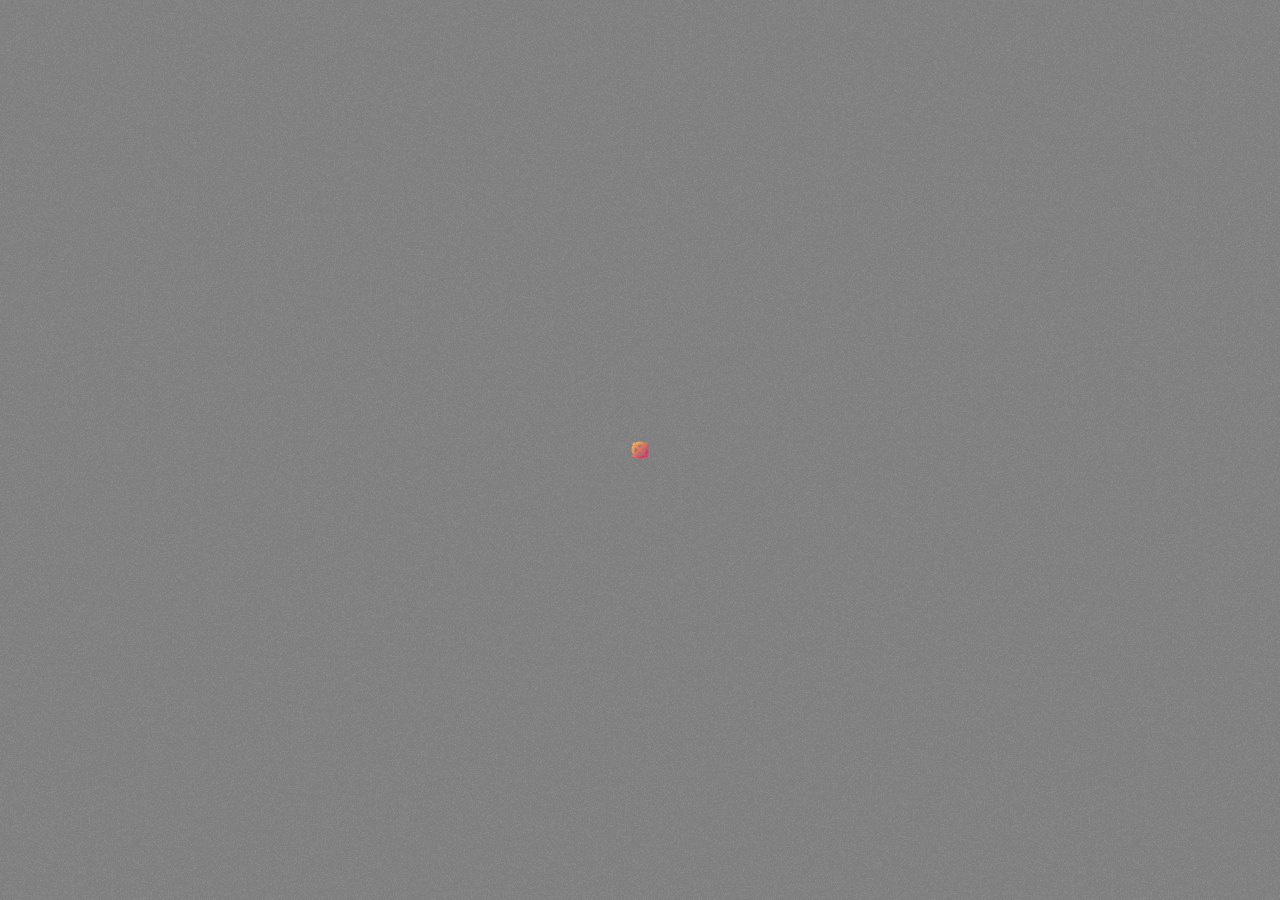
==== resources/[basic]/[managers]/kahoo_loading/index.html @ 49747e67 "Pantalla de carga, varias optimizaciones arreglos" ====
<!DOCTYPE html>
<html lang="pt_BR">
  <head>
    <meta charset="utf-8">

    <title>
      Kahoo
    </title>

    <meta content="" name="description">
    <meta content="" name="author">
    <meta content="" name="keywords">
   <meta content="height=device-height, width=device-width, initial-scale=1.0, minimum-scale=1.0, maximum-scale=1.0, user-scalable=no, target-densitydpi=device-dpi" name="viewport">
    <link href="css/bootstrap.min.css" media="all" rel="stylesheet" type="text/css">
    <link href="css/style-dark.css" media="all" rel="stylesheet" type="text/css">
    <link href="css/css.css" rel="stylesheet">
    <link href="css/fontawesome-all.min.css" media="all" rel="stylesheet" type="text/css">
    <link href="css/colors/yellow-2.css" media="screen" rel="stylesheet" title="yellow-2" type="text/css">
    <link href="http://fonts.googleapis.com/css?family=Raleway:100,200,300,400,500,600,700,800,900%7CDosis:200,300,400,500,600,700,800%7COswald:300,400,700%7CMontserrat:400,700" rel="stylesheet" type="text/css">
  </head>

  <body>

    <div class="film-grain"></div>

    <div id="preloader">
      <div id="preloader-status">
        <div class="preloader-position preloader-effect">
          <span></span>
        </div>
      </div>
    </div>

    <div
    class="hero-fullscreen hero-bg">
      <div class="slide-YT hero-fullscreen">
        <div class="slide bg-img-YT"></div>
        <div id="videoContainment"></div><a class="player" data-property="{videoURL:'https://www.youtube.com/watch?v=3-djT6OpVgs', mute:true, showControls:false, quality:'default', opacity:1, containment:'#videoContainment', optimizeDisplay:true, loop:true, startAt:0, autoPlay:true, showYTLogo:false, addRaster:false, realfullscreen:true}" id="bgndVideo"></a>
      </div>
      <div class="preload-content"></div>
    </div>

    <div class="menu-trigger top-position" id="menu">
      <button class="lines-button minus menu-toggle" id="main-menu-caller" type="button"><span class="lines"></span></button>
    </div>

    <svg id="cursor" width="20" height="20">
      <defs>
        <linearGradient id="gradient" x1="0" y1="0" x2="1" y2="1">
          <stop offset="0%" stop-color="#f2c061"></stop>
          <stop offset="100%" stop-color="#da1b60"></stop>
        </linearGradient>
      </defs>
      <circle r="07" cx="10" cy="10" fill="none"></circle>
      <line x1="0" y1="0" x2="20" y2="20"></line>
      <line x1="0" y1="20" x2="20" y2="0"></line>
    </svg>

    <div id="ui-layer">
      <div id="menu-wrapper">
        <div id="main-menu">
          <div class="menu-nav-wrapper">
            <nav class="menu-nav">
              <ul class="brackets">
                <li class="menu">
                  <a class="menu-state active"
                    href="#"
                    id="fire-home">Inicio</a>
                </li>
                <li class="menu">
                  <a class="menu-state" href="#" id="fire-services">Reglas</a>
                </li>
                <li class="menu">
                  <a class="menu-state" href="#" id="fire-contact">Créditos</a>
                </li>
                <li class="menu credits">
                  <a href="#">Kahoo RP &copy;2023 Derechos reservados.</a>
                </li>
              </ul>
            </nav>
          </div>
        </div>
      </div>
    </div>
    <div class="upper-page current"
        id="home">
      <div class="logo top-position"></div>

      <div class="line-left left-position"></div>

      <div class="line-right right-position">
        <a href="#">Kahoo RP &copy; 2023 derechos reservados.</a>
      </div>

      <div class="transparent-borders OFF"></div>
      <div class="center-container-home">

        <div class="center-block-home">

          <div class="upper-content">

            <div class="container sections">

              <div class="row">

                <div class="fin-wrapper introduction">

                  <div class="fin-slides-wrapper">
                    <ul class="fin-slides">
                      <li>
                        <h3>
                          Cargando recursos...
                        </h3>
                      </li>
                    </ul>
                  </div>               
                  <div class="fin-heading">
                    <h1 class="fin-heading">
                    Kahoo RP
                    </h1>
                  </div>
                  <div class="fin-subheading">
                    &middot; ROLEPLAY &middot;                              
                      <audio id='muzica' volume='0.1' autoplay controls>
                        <source src="musica_video_anonymous.mp3" type="audio/mpeg">
                      </audio>
                      <script>
                        var audio = document.getElementById("muzica");
                        audio.volume = 0.2;
                      </script>             
                  </div>
                </div>
              </div>
            </div>
          </div>
        </div>
      </div>
    </div>

    <div class="lower-page"
        id="services">

      <div class="center-container">

        <div class="center-block">

          <div class="lower-content">

            <div class="container sections">

              <div class="row">
                <h4>
                  //
                </h4>
                <h2>
                  Reglas <span class="get-behind">Reglas</span>
                </h2>
              </div>

              <div class="row">
                <div class="dividerOT"></div>
              </div>

              <div class="services-columns">

                <div class="row">
                  <div class="col-md-6 services-padding mb40">
                    <h5>
                      <span class="awesome">Regla</span>01
                    </h5>
                    <p>
                      Tienes que tener micro para mejorar la experiencia de rol tuya,y los demas usuarios
                      <!-- &middot; Proibido assistir “lives” e/ou utilizar as informações no servidor
                      (stream snipe/GHOST).<br> &middot; Proibido usar a lista de players para saber
                      se a pessoa está na cidade. <br> &middot; Proibido assistir alguma “live”
                      coletar informações e fazer denúncias para PM ou players. -->
                    </p>
                  </div>
                  <div class="col-md-6 services-padding border-left-services mb40">
                    <h5>
                      <span class="awesome">Regla</span> 02
                    </h5>
                    <p>
                      Prohibido hacer MG y PG
                      <!-- &middot; Proibido subir com o veículo em montanha íngreme no qual um veículo
                      normal não subiria. <br> &middot; Proibido saltar com veículos em rampas para
                      pular prédios; paredes; pular cerca; fugir da polícia. <br> &middot; Proibido
                      escalar montanhas pulando, no qual não faria sem os devidos equipamentos. -->

                    </p>
                  </div>
                </div>
                <div class="row">
                  <div class="col-md-6 services-padding border-top-services mt40">
                    <h5>
                      <span class="awesome">Regla</span> 03
                    </h5>
                    <p>
                      VDM O CARKILL ES MOTIVO DE BANEO
                      <!-- &middot; Render alguém, puxar arma ou atirar em Áreas Seguras (safe zones) é
                      proibido. <br> &middot; Proibido chamar o jogador pelo ID que aparece sobre a
                      cabeça. <br> &middot; Proibido capotar o veículo várias vezes e continuar a -->
                    </p>
                  </div>
                  <div class="col-md-6 services-padding border-left-services border-top-services mt40">
                    <h5>
                      <span class="awesome">Regla</span> 01
                    </h5>
                    <p>
                      Prohibido pegar en zona segura ni iniciar rol agresivo
                      <!-- &middot; Proibido matar um jogador fora da área PVP, atirar é sempre em ÚLTIMO
                      CASO. Utilize os diálogos, faça um bom RP. <br> &middot; Proibido atirar em
                      refém, mesmo ele colaborando com o RP. <br>&middot; Proibido atropelar alguém
                      por esporte (sem motivo aparente), em nenhuma hipótese, e não usar um veículo
                      como arma.<br>&middot; Após comprar um helicóptero você só pode pousar em
                      HELIPONTOS, pousar na rua resultará em expulsão da cidade! -->
                    </p>
                  </div>
                </div>
              </div>
            </div>
          </div>
        </div>
      </div>
    </div>

    <div class="lower-page"
        id="contact">

      <div class="center-container">

        <div class="center-block">

          <div class="lower-content">

            <div class="container sections">

              <div class="row">
                <h4>
                  //
                </h4>
                <h2>
                  Créditos <span class="get-behind">Creditos</span>
                </h2>
              </div>

              <div class="row">
                <div class="dividerOT"></div>
              </div>

              <div class="row">
                <div class="col-md-4">
                  <span class="awesome-contact"><i class="fab fa-discord"></i></span>
                  <p>
                    Fundador👑<br>
                    <a>bilick_#2740</a>
                    <a> Twitch: twitch.tv/bilick_ <br></a>
                  </p>
                  <p>
                    Programador🔧<br>
                    <a>! Snowiii#1406</a>
                    <a>| CEO & Developer.<br></a>
                  </p>
                </div>
              </div>
            </div>
          </div>
        </div>
      </div>
    </div>

    <script src="https://code.jquery.com/jquery-2.1.1.min.js" type="text/javascript"></script>
    <script src="js/plugins.js" type="text/javascript"></script>
    <script src="js/main.js" type="text/javascript"></script>
  </body>
</html>
---- resources/[basic]/[managers]/kahoo_loading/css/style-dark.css ----
@charset "utf-8";html,body,div,span,applet,object,iframe,h1,h2,h3,h4,h5,h6,p,blockquote,pre,a,abbr,acronym,address,big,cite,code,del,dfn,em,img,ins,kbd,q,s,samp,small,strike,strong,sub,sup,tt,var,b,u,i,center,dl,dt,dd,ol,ul,li,fieldset,form,label,legend,table,caption,tbody,tfoot,thead,tr,th,td,article,aside,canvas,details,embed,figure,figcaption,footer,header,hgroup,menu,nav,output,ruby,section,summary,time,mark,audio,video{margin:0;padding:0;border:0;font-size:100%;font:inherit;vertical-align:baseline}*{cursor:none}#cursor{position:fixed;z-index:9999999;left:50%;top:50%;transform:translate(-50%,-50%);border-radius:50%;pointer-events:none}line,circle{stroke:url("#gradient");stroke-width:3;transform-origin:50% 50%;opacity:1}line{animation:op-1 2s ease-out infinite}circle{animation:op-1 2s ease-out 1s infinite,op-2 2s ease-out 1s infinite}@-moz-keyframes op-1{50%{opacity:.1;transform:rotate(7200deg)}}@-webkit-keyframes op-1{50%{opacity:.1;transform:rotate(7200deg)}}@-o-keyframes op-1{50%{opacity:.1;transform:rotate(7200deg)}}@keyframes op-1{50%{opacity:.1;transform:rotate(7200deg)}}@-moz-keyframes op-2{50%{transform:scale(.2)}}@-webkit-keyframes op-2{50%{transform:scale(.2)}}@-o-keyframes op-2{50%{transform:scale(.2)}}@keyframes op-2{50%{transform:scale(.2)}}html,body{height:100%}body{line-height:1;cursor:none}article,aside,details,figcaption,figure,footer,header,hgroup,menu,nav,section{display:block}ol,ul{list-style:none}blockquote,q{quotes:none}blockquote:before,blockquote:after,q:before,q:after{content:'';content:none}table{border-collapse:collapse;border-spacing:0}*:focus{outline:none}a:focus,a:active,button::-moz-focus-inner,input[type="reset"]::-moz-focus-inner,input[type="button"]::-moz-focus-inner,input[type="submit"]::-moz-focus-inner{border:0;outline:0}body{font-family:'Raleway',sans-serif;font-size:14px;line-height:1.5;font-style:normal;font-weight:400;text-align:left;color:#fff;background:#000;-webkit-font-smoothing:antialiased;-moz-osx-font-smoothing:grayscale;-webkit-text-size-adjust:100%;-moz-text-size-adjust:100%;-ms-text-size-adjust:100%;width:100%;height:100%;overflow-x:hidden;overflow-y:auto;margin:0;padding:0}a{text-decoration:none;outline:none;-webkit-font-smoothing:antialiased;-moz-osx-font-smoothing:grayscale}a:hover{color:#fff;text-decoration:none;outline:none}p{-webkit-font-smoothing:antialiased;-moz-osx-font-smoothing:grayscale}p a{text-decoration:none;outline:none;font-weight:700;-webkit-transition:all 0.5s linear;-moz-transition:all 0.5s linear;-ms-transition:all 0.5s linear;-o-transition:all 0.5s linear;transition:all 0.5s linear}p a:hover{color:#fff;text-decoration:none;outline:none;-webkit-transition:all 0.5s linear;-moz-transition:all 0.5s linear;-ms-transition:all 0.5s linear;-o-transition:all 0.5s linear;transition:all 0.5s linear}strong{font-weight:700}::-moz-selection{background:#fff;color:#000}::selection{background:#fff;color:#000}h1,h2,h3,h4,h5,h6{-webkit-font-smoothing:antialiased;-moz-osx-font-smoothing:grayscale}h2{font-family:'Oswald',sans-serif;font-size:70px;font-weight:400;line-height:1;letter-spacing:.05em;color:#fff;text-align:left;text-transform:uppercase;margin:0;padding:0 0 0 26px}h2 .get-behind{position:absolute;width:100%;height:auto;left:10px;top:-28px;font-size:100px;opacity:.15;-moz-opacity:.15;-webkit-opacity:.15;filter:alpha(opacity=15);-ms-filter:"progid:DXImageTransform.Microsoft.Alpha(Opacity=15)"}h4{font-family:'Dosis',sans-serif;font-size:15px;font-weight:400;line-height:1;letter-spacing:.05em;color:#fff;text-align:left;text-transform:uppercase;margin:0;padding:0 0 0 26px}h5{font-family:'Dosis',sans-serif;font-size:20px;font-weight:400;line-height:1;letter-spacing:.35em;color:#fff;text-align:left;text-transform:uppercase;margin:12px auto 43px auto;padding:0 0 0 10px}h6{font-family:'Montserrat',sans-serif;font-size:30px;font-weight:700;line-height:1;letter-spacing:-.08em;color:#fff;text-align:center;text-transform:uppercase;margin:0;padding:0}.fin-wrapper{position:relative;width:95%;height:auto;margin:0 auto;z-index:5}.fin-slides-wrapper h3{font-family:'Dosis',sans-serif;font-style:normal;font-weight:400;font-size:14px;text-align:center;text-transform:uppercase;letter-spacing:.25em;color:#fff;margin:0 auto;-webkit-font-smoothing:antialiased;-moz-osx-font-smoothing:grayscale}.fin-heading{font-family:'Oswald',sans-serif;font-size:120px;line-height:1;font-style:normal;font-weight:400;letter-spacing:.15em;color:#fff;text-transform:uppercase;text-align:center;margin:41px auto 43px auto;padding:0}.fin-subheading{font-family:'Dosis',sans-serif;font-style:normal;font-weight:400;font-size:14px;text-align:center;text-transform:uppercase;letter-spacing:.25em;color:#fff;margin:0 auto;-webkit-font-smoothing:antialiased;-moz-osx-font-smoothing:grayscale}.fin-subheading a{color:#fff;text-decoration:none}.fin-subheading a:hover{color:#fff;text-decoration:none}.services-columns .border-left-services{border-left:1px solid #cbcbcb}.services-columns .border-top-services{border-top:none}.services-columns .border-top-services:after{position:absolute;content:'';width:90%;border-bottom:1px solid #cbcbcb;top:-40px;left:0;right:0;margin:auto}.services-padding{padding:0 5%}.mb40{margin-bottom:40px!important}.mt40{margin-top:40px!important}.transparent-borders{visibility:visible;display:block;position:fixed;width:100%;height:100%;overflow:hidden;top:0;-webkit-transition:all 1000ms ease;-moz-transition:all 1000ms ease;-ms-transition:all 1000ms ease;-o-transition:all 1000ms ease;transition:all 1000ms ease;-webkit-transform:scale(1);-moz-transform:scale(1);-ms-transform:scale(1);-o-transform:scale(1);transform:scale(1);background:none;width:-webkit-calc(100% - 220px);width:-moz-calc(100% - 220px);width:calc(100% - 220px);height:-webkit-calc(100% - 220px);height:-moz-calc(100% - 220px);height:calc(100% - 220px);top:110px;left:110px;bottom:110px;right:110px;-webkit-box-sizing:border-box;-moz-box-sizing:border-box;box-sizing:border-box;visibility:visible;opacity:0;-moz-opacity:0;-webkit-opacity:0;filter:alpha(opacity=0);-ms-filter:"progid:DXImageTransform.Microsoft.Alpha(Opacity=0)";border:10px solid rgba(0,0,0,.0);box-shadow:0 0 25px rgba(0,0,0,0.0);z-index:0}.transparent-borders.OFF{visibility:hidden;opacity:0;-moz-opacity:0;-webkit-opacity:0;filter:alpha(opacity=0);-ms-filter:"progid:DXImageTransform.Microsoft.Alpha(Opacity=0)";-webkit-transform:scale(.25);-moz-transform:scale(.25);-ms-transform:scale(.25);-o-transform:scale(.25);transform:scale(.25);-webkit-transition:all 1s ease;-moz-transition:all 1s ease;-ms-transition:all 1s ease;-o-transition:all 1s ease;transition:all 1s ease}.logo{visibility:visible;display:block;background:url(../img/logo-light.gif) no-repeat;position:fixed;width:128px;height:128px;left:25px;top:25px;-webkit-transition:all 0.7s;-moz-transition:all 0.7s;-ms-transition:all 0.7s;-o-transition:all 0.7s;transition:all 0.7s;z-index:500}.logo.top-position{-webkit-transform:translateY(-200px);-moz-transform:translateY(-200px);-ms-transform:translateY(-200px);-o-transform:translateY(-200px);transform:translateY(-200px);-webkit-transition:all 0.7s;-moz-transition:all 0.7s;-ms-transition:all 0.7s;-o-transition:all 0.7s;transition:all 0.7s}.line-left{visibility:visible;display:block;font-family:'Dosis',sans-serif;letter-spacing:normal;font-weight:400;text-transform:uppercase;text-decoration:none;text-align:center;font-size:15px;-webkit-transform:rotate(-90deg);-moz-transform:rotate(-90deg);-ms-transform:rotate(-90deg);-o-transform:rotate(-90deg);transform:rotate(-90deg);-webkit-transform-origin:0% 50%;-moz-transform-origin:0% 50%;-ms-transform-origin:0% 50%;-o-transform-origin:0% 50%;transform-origin:0% 50%;position:absolute;width:325px;left:36px;top:50%;margin-top:151px;-webkit-transition:all 0.7s;-moz-transition:all 0.7s;-ms-transition:all 0.7s;-o-transition:all 0.7s;transition:all 0.7s;z-index:500}.line-left.left-position{-webkit-transform:translateX(-200px) rotate(-90deg);-moz-transform:translateX(-200px) rotate(-90deg);-ms-transform:translateX(-200px) rotate(-90deg);-o-transform:translateX(-200px) rotate(-90deg);transform:translateX(-200px) rotate(-90deg);-webkit-transition:all 0.7s;-moz-transition:all 0.7s;-ms-transition:all 0.7s;-o-transition:all 0.7s;transition:all 0.7s}.line-left a{color:#fff;text-decoration:none}.line-left a:hover{color:#fff;text-decoration:none}.line-right{visibility:visible;display:block;font-family:'Dosis',sans-serif;letter-spacing:normal;font-weight:400;text-transform:uppercase;text-decoration:none;text-align:center;font-size:15px;-webkit-transform:rotate(-90deg);-moz-transform:rotate(-90deg);-ms-transform:rotate(-90deg);-o-transform:rotate(-90deg);transform:rotate(-90deg);-webkit-transform-origin:100% 50%;-moz-transform-origin:100% 50%;-ms-transform-origin:100% 50%;-o-transform-origin:100% 50%;transform-origin:100% 50%;position:absolute;width:325px;right:35px;top:50%;margin-top:-174px;-webkit-transition:all 0.7s;-moz-transition:all 0.7s;-ms-transition:all 0.7s;-o-transition:all 0.7s;transition:all 0.7s;z-index:500}.line-right.right-position{-webkit-transform:translateX(200px) rotate(-90deg);-moz-transform:translateX(200px) rotate(-90deg);-ms-transform:translateX(200px) rotate(-90deg);-o-transform:translateX(200px) rotate(-90deg);transform:translateX(200px) rotate(-90deg);-webkit-transition:all 0.7s;-moz-transition:all 0.7s;-ms-transition:all 0.7s;-o-transition:all 0.7s;transition:all 0.7s}.line-right a{color:#fff;text-decoration:none}.line-right a:hover{color:#fff;text-decoration:none}.upper-page{min-height:100%;margin:0;padding:0}.upper-content{margin:0 auto;padding:0}.lower-page{min-height:100%;margin:0;padding:0}.lower-content{margin:0 auto}.lower-content p{font-weight:400;letter-spacing:.05em;padding:10px}.sections{position:relative;z-index:5}#about,#services,#photos,#contact{display:none}.dividerOT{width:auto;height:10px;position:relative;margin:50px auto;text-align:center}.dividerOT-2{width:auto;height:10px;position:relative;margin:120px auto;text-align:center}.make-space{margin-left:15px;margin-right:15px}.awesome{text-shadow:1px 1px 2px #111}.awesome-contact{font-size:25px;margin:0;padding:12px 0 10px 10px;text-align:left;display:block}#menu{position:fixed;width:80px;height:80px;right:14px;top:4px;-webkit-transition:all 0.7s;-moz-transition:all 0.7s;-ms-transition:all 0.7s;-o-transition:all 0.7s;transition:all 0.7s;z-index:1004}#menu.top-position{-webkit-transform:translateY(-200px);-moz-transform:translateY(-200px);-ms-transform:translateY(-200px);-o-transform:translateY(-200px);transform:translateY(-200px);-webkit-transition:all 0.7s;-moz-transition:all 0.7s;-ms-transition:all 0.7s;-o-transition:all 0.7s;transition:all 0.7s}.menu-toggle{position:absolute;display:block;padding:0;background:none;line-height:1;opacity:1;-moz-opacity:1;-webkit-opacity:1;filter:alpha(opacity=100);-ms-filter:"progid:DXImageTransform.Microsoft.Alpha(Opacity=100)";border:none;z-index:1004}#main-menu{position:fixed;font-family:'Oswald',sans-serif;font-size:45px;font-style:normal;text-transform:uppercase;font-weight:400;letter-spacing:1px;line-height:1;width:426px;height:100%;right:-200%;top:0;margin:auto;-webkit-transition:right .4s ease-in-out;-moz-transition:right .4s ease-in-out;-ms-transition:right .4s ease-in-out;-o-transition:right .4s ease-in-out;transition:right .4s ease-in-out;-webkit-transform:skew(-25deg,0deg);-moz-transform:skew(-25deg,0deg);-ms-transform:skew(-25deg,0deg);-o-transform:skew(-25deg,0deg);transform:skew(-25deg,0deg);z-index:1003}#main-menu.activated{right:0}#main-menu ul{width:326px;list-style:none outside none;padding:0 0 0 47px}#main-menu .credits{font-size:14px;margin:13px 0 0 9px}#main-menu .credits a{color:#000;text-decoration:none}#main-menu a{display:none;min-width:10px;color:#fff;text-decoration:none;-webkit-transition:color .8s ease-in-out;-moz-transition:color .8s ease-in-out;-ms-transition:color .8s ease-in-out;-o-transition:color .8s ease-in-out;transition:color .8s ease-in-out}#main-menu li .active{color:#000}.menu-nav-wrapper{display:table;width:100%;height:100%;overflow:hidden}.menu-nav{display:table-cell;width:100%;height:100%;vertical-align:middle}.brackets a::before,.brackets a::after{display:inline-block;opacity:0;-moz-opacity:0;-webkit-opacity:0;filter:alpha(opacity=0);-ms-filter:"progid:DXImageTransform.Microsoft.Alpha(Opacity=0)";-webkit-transition:-webkit-transform 0.3s,opacity 0.2s;-moz-transition:-moz-transform 0.3s,opacity 0.2s;-ms-transition:-ms-transform 0.3s,opacity 0.2s;-o-transition:-o-transform 0.3s,opacity 0.2s;transition:transform 0.3s,opacity 0.2s}.brackets a::before{content:'\00b7';margin-right:10px;-webkit-transform:translateX(20px);-moz-transform:translateX(20px);-ms-transform:translateX(20px);-o-transform:translateX(20px);transform:translateX(20px)}.brackets a::after{content:'\00b7';margin-left:10px;-webkit-transform:translateX(-20px);-moz-transform:translateX(-20px);-ms-transform:translateX(-20px);-o-transform:translateX(-20px);transform:translateX(-20px)}.brackets a:hover::before,.brackets a:hover::after,.brackets a:focus::before,.brackets a:focus::after{opacity:1;-moz-opacity:1;-webkit-opacity:1;filter:alpha(opacity=100);-ms-filter:"progid:DXImageTransform.Microsoft.Alpha(Opacity=100)";-webkit-transform:translateX(0);-moz-transform:translateX(0);-ms-transform:translateX(0);-o-transform:translateX(0);transform:translateX(0)}.brackets ul,li{list-style:none}.brackets a{text-decoration:none}.brackets a:hover{text-decoration:none}.brackets a:visited{text-decoration:none}.lines-button{padding:2rem 1rem;cursor:pointer;-webkit-user-select:none;-khtml-user-select:none;-moz-user-select:none;-ms-user-select:none;user-select:none}.lines-button:hover{opacity:1;-moz-opacity:1;-webkit-opacity:1;filter:alpha(opacity=100);-ms-filter:"progid:DXImageTransform.Microsoft.Alpha(Opacity=100)"}.lines-button:active{-webkit-transition:0;-moz-transition:0;-ms-transition:0;-o-transition:0;transition:0}.lines{position:relative;display:inline-block;width:3rem;height:.3rem;-webkit-transition:.3s;-moz-transition:.3s;-ms-transition:.3s;-o-transition:.3s;transition:.3s;background:#fff}.lines:after,.lines:before{position:absolute;display:inline-block;width:3rem;height:.3rem;-webkit-transition:.3s;-moz-transition:.3s;-ms-transition:.3s;-o-transition:.3s;transition:.3s;left:0;content:'';-webkit-transform-origin:.28571rem center;-moz-transform-origin:.28571rem center;-ms-transform-origin:.28571rem center;-o-transform-origin:.28571rem center;transform-origin:.28571rem center;background:#fff}.lines:before{top:.8rem}.lines:after{top:-.8rem}.lines-button.arrow.lines-close .lines:after,.lines-button.arrow.lines-close .lines:before{top:0;width:2.22222rem}.lines-button.arrow.lines-close .lines:before{-webkit-transform:rotate3d(0,0,1,40deg);-moz-transform:rotate3d(0,0,1,40deg);-ms-transform:rotate3d(0,0,1,40deg);-o-transform:rotate3d(0,0,1,40deg);transform:rotate3d(0,0,1,40deg)}.lines-button.arrow.lines-close .lines:after{-webkit-transform:rotate3d(0,0,1,-40deg);-moz-transform:rotate3d(0,0,1,-40deg);-ms-transform:rotate3d(0,0,1,-40deg);-o-transform:rotate3d(0,0,1,-40deg);transform:rotate3d(0,0,1,-40deg)}.lines-button.arrow-up.lines-close{-webkit-transform:scale3d(.8,.8,.8) rotate3d(0,0,1,90deg);-moz-transform:scale3d(.8,.8,.8) rotate3d(0,0,1,90deg);-ms-transform:scale3d(.8,.8,.8) rotate3d(0,0,1,90deg);-o-transform:scale3d(.8,.8,.8) rotate3d(0,0,1,90deg);transform:scale3d(.8,.8,.8) rotate3d(0,0,1,90deg)}.lines-button.minus.lines-close .lines:after,.lines-button.minus.lines-close .lines:before{-webkit-transform:none;-moz-transform:none;-ms-transform:none;-o-transform:none;transform:none;top:0;width:3rem;background:#fff}.lines-button.x.lines-close .lines{background:0 0}.lines-button.x.lines-close .lines:after,.lines-button.x.lines-close .lines:before{-webkit-transform-origin:50% 50%;-moz-transform-origin:50% 50%;-ms-transform-origin:50% 50%;-o-transform-origin:50% 50%;transform-origin:50% 50%;top:0;width:3rem}.lines-button.x.lines-close .lines:before{-webkit-transform:rotate3d(0,0,1,45deg);-moz-transform:rotate3d(0,0,1,45deg);-ms-transform:rotate3d(0,0,1,45deg);-o-transform:rotate3d(0,0,1,45deg);transform:rotate3d(0,0,1,45deg)}.lines-button.x.lines-close .lines:after{-webkit-transform:rotate3d(0,0,1,-45deg);-moz-transform:rotate3d(0,0,1,-45deg);-ms-transform:rotate3d(0,0,1,-45deg);-o-transform:rotate3d(0,0,1,-45deg);transform:rotate3d(0,0,1,-45deg)}.lines-button.x2 .lines{-webkit-transition:background .3s .5s ease;-moz-transition:background .3s .5s ease;-ms-transition:background .3s .5s ease;-o-transition:background .3s .5s ease;transition:background .3s .5s ease}.lines-button.x2 .lines:after,.lines-button.x2 .lines:before{-webkit-transform-origin:50% 50%;-moz-transform-origin:50% 50%;-ms-transform-origin:50% 50%;-o-transform-origin:50% 50%;transform-origin:50% 50%;-webkit-transition:top .3s .6s ease,-webkit-transform .3s ease;-moz-transition:top .3s .6s ease,-moz-transform .3s ease;-ms-transition:top .3s .6s ease,-ms-transform .3s ease;-o-transition:top .3s .6s ease,-o-transform .3s ease;transition:top .3s .6s ease,transform .3s ease}.lines-button.x2.lines-close .lines{-webkit-transition:background .3s 0 ease;-moz-transition:background .3s 0 ease;-ms-transition:background .3s 0 ease;-o-transition:background .3s 0 ease;transition:background .3s 0 ease;background:0 0}.lines-button.x2.lines-close .lines:after,.lines-button.x2.lines-close .lines:before{-webkit-transition:top .3s ease,-webkit-transform .3s .5s ease;-moz-transition:top .3s ease,-moz-transform .3s .5s ease;-ms-transition:top .3s ease,-ms-transform .3s .5s ease;-o-transition:top .3s ease,-o-transform .3s .5s ease;transition:top .3s ease,transform .3s .5s ease;top:0;width:3rem}.lines-button.x2.lines-close .lines:before{-webkit-transform:rotate3d(0,0,1,45deg);-moz-transform:rotate3d(0,0,1,45deg);-ms-transform:rotate3d(0,0,1,45deg);-o-transform:rotate3d(0,0,1,45deg);transform:rotate3d(0,0,1,45deg)}.lines-button.x2.lines-close .lines:after{-webkit-transform:rotate3d(0,0,1,-45deg);-moz-transform:rotate3d(0,0,1,-45deg);-ms-transform:rotate3d(0,0,1,-45deg);-o-transform:rotate3d(0,0,1,-45deg);transform:rotate3d(0,0,1,-45deg)}.subscribe-spacer{padding:0 6px}.subscribe-spacer a{color:#fff;text-decoration:none}.subscribe-spacer a:hover{color:#fff;text-decoration:none}.ex-modal p{color:#fff}.ex-modal-closer{font-size:20px}.ex-modal-closer a{color:#fff;text-decoration:none}.ex-modal-closer a:hover{color:#fff;text-decoration:none}.ex-modal-launcher{visibility:visible;position:relative;width:50px;height:auto;margin:0 auto;z-index:0}.ex-modal{position:fixed;width:-webkit-calc(100% - 220px);width:-moz-calc(100% - 220px);width:calc(100% - 220px);height:-webkit-calc(100% - 220px);height:-moz-calc(100% - 220px);height:calc(100% - 220px);top:110px;left:110px;bottom:110px;right:110px;-webkit-box-sizing:border-box;-moz-box-sizing:border-box;box-sizing:border-box;text-align:center;background:rgba(0,0,0,.95);visibility:hidden;opacity:0;-moz-opacity:0;-webkit-opacity:0;filter:alpha(opacity=0);-ms-filter:"progid:DXImageTransform.Microsoft.Alpha(Opacity=0)";-webkit-transform:scale(.75);-moz-transform:scale(.75);-ms-transform:scale(.75);-o-transform:scale(.75);transform:scale(.75);-webkit-transition:all 1s ease;-moz-transition:all 1s ease;-ms-transition:all 1s ease;-o-transition:all 1s ease;transition:all 1s ease;z-index:1005}.ex-modal.show{width:-webkit-calc(100% - 220px);width:-moz-calc(100% - 220px);width:calc(100% - 220px);height:-webkit-calc(100% - 220px);height:-moz-calc(100% - 220px);height:calc(100% - 220px);top:110px;left:110px;bottom:110px;right:110px;-webkit-box-sizing:border-box;-moz-box-sizing:border-box;box-sizing:border-box;visibility:visible;opacity:1;-moz-opacity:1;-webkit-opacity:1;filter:alpha(opacity=100);-ms-filter:"progid:DXImageTransform.Microsoft.Alpha(Opacity=100)";-webkit-transform:scale(1);-moz-transform:scale(1);-ms-transform:scale(1);-o-transform:scale(1);transform:scale(1)}.hero-bg{position:fixed;-webkit-transition:-webkit-transform 3s ease;-moz-transition:-moz-transform 3s ease-out;-ms-transition:-ms-transform 3s ease-out;-o-transition:-o-transform 3s ease-out;transition:transform 3s ease;-webkit-transform:scale(1.8);-moz-transform:scale(1.8);-ms-transform:scale(1.8);-o-transform:scale(1.8);transform:scale(1.8);opacity:0;-moz-opacity:0;-webkit-opacity:0;filter:alpha(opacity=0);-ms-filter:"progid:DXImageTransform.Microsoft.Alpha(Opacity=0)";z-index:0}.hero-bg-show{-webkit-transform:scale(1);-moz-transform:scale(1);-ms-transform:scale(1);-o-transform:scale(1);transform:scale(1);opacity:1;-moz-opacity:1;-webkit-opacity:1;filter:alpha(opacity=100);-ms-filter:"progid:DXImageTransform.Microsoft.Alpha(Opacity=100)"}.hero-fullscreen{position:fixed;width:100%;height:100%;overflow:hidden}.slide-SINGLE .slide{position:relative;background-size:cover;background-position:center;background-repeat:no-repeat;height:100%!important}.slide-YT .slide{position:relative;background-size:cover;background-position:center;background-repeat:no-repeat;height:100%!important}.slide-HTML5 .slide{position:relative;background-size:cover;background-position:center;background-repeat:no-repeat;height:100%!important}.slide-VIMEO .slide{position:relative;background-size:cover;background-position:center;background-repeat:no-repeat;height:100%!important}.hero-slider-split .owl-wrapper-outer,.hero-slider-split .owl-height,.hero-slider-split .owl-stage,.hero-slider-split .owl-wrapper,.hero-slider-split .owl-item{height:100%!important}.hero-slider-split .slide{position:relative;background-size:cover;background-position:center;background-repeat:no-repeat;height:100%!important}.hero-slider-zoom .owl-wrapper-outer,.hero-slider-zoom .owl-height,.hero-slider-zoom .owl-stage,.hero-slider-zoom .owl-wrapper,.hero-slider-zoom .owl-item{height:100%!important}.hero-slider-zoom .slide{position:relative;background-size:cover;background-position:center;background-repeat:no-repeat;height:100%!important}.contentOT{font-family:'Dosis',sans-serif;font-size:13px;line-height:1;font-style:normal;text-transform:uppercase;text-align:left;font-weight:400;letter-spacing:.35em;position:relative;width:100%;margin:0;padding:37px 10px 0 10px;float:left;left:0}.colOT{position:relative;width:100%;float:left;left:0}#skills{list-style:none}#skills li{background:#f4f4f2;height:3px;margin:0 0 50px 0}#skills li.last{background:#f4f4f2;height:3px;margin:0 0 13px 0}#skills li .skills-description{position:relative;top:-25px}.expand{position:absolute;height:3px;margin:0}.identity{width:60%;-webkit-animation:identity 2s ease-out;-moz-animation:identity 2s ease-out;-ms-animation:identity 2s ease-out;-o-animation:identity 2s ease-out;animation:identity 2s ease-out}.development{width:80%;-webkit-animation:development 2s ease-out;-moz-animation:development 2s ease-out;-ms-animation:development 2s ease-out;-o-animation:development 2s ease-out;animation:development 2s ease-out}.design{width:100%;-webkit-animation:design 2s ease-out;-moz-animation:design 2s ease-out;-ms-animation:design 2s ease-out;-o-animation:design 2s ease-out;animation:design 2s ease-out}@-moz-keyframes identity{0%{width:0}100%{width:60%}}@-moz-keyframes development{0%{width:0}100%{width:80%}}@-moz-keyframes design{0%{width:0}100%{width:100%}}@-webkit-keyframes identity{0%{width:0}100%{width:60%}}@-webkit-keyframes development{0%{width:0}100%{width:80%}}@-webkit-keyframes design{0%{width:0}100%{width:100%}}.kenburnsy{position:relative;width:100%;height:auto;overflow:hidden}.kenburnsy.fullscreen{position:fixed;top:0;right:0;bottom:0;left:0;z-index:0}.kenburnsy img{display:none}.kenburnsy .slide{position:absolute;top:0;right:0;bottom:0;left:0;background-position:center center;-webkit-background-size:cover;background-size:cover;background-repeat:no-repeat;-webkit-transform:translateZ(0);-ms-transform:translateZ(0);transform:translateZ(0);-webkit-transform-origin:center;-ms-transform-origin:center;transform-origin:center}#kenburnsy-bg{overflow:hidden}#videoContainment{position:fixed;width:100%!important;height:100%!important;left:0;top:0;overflow:hidden}#video-bg{position:fixed;width:100%!important;height:100%!important;left:0;top:0;overflow:hidden}#videoContainment-vimeo{position:absolute;width:100%!important;height:100%!important;left:0;top:0;overflow:hidden;z-index:0}#map-wrapper{position:fixed;width:100%;height:100%;overflow:hidden;left:0;top:0;z-index:0}#map{position:absolute;width:100%;height:100%;overflow:hidden;left:0;top:0;z-index:0}#birdman-container{display:none;visibility:hidden}#birdman-holder{position:fixed;top:0;left:0;width:100%;height:100%!important;overflow:hidden;z-index:0}canvas{position:fixed;left:0;top:0;width:100%;height:100%;overflow:hidden}#particles-holder{position:absolute;top:0;left:0;width:100%;height:100%!important;overflow:hidden;z-index:1}#particles-js{width:100%;height:100%;overflow:hidden;background:none}@media only screen and (max-width:640px){#particles-holder,#particles-js{display:none;visibility:hidden}}.film-grain{position:fixed;top:-100%;left:-100%;width:300%;height:300%;overflow:hidden;background-image:url(../img/film-grain.png);animation-name:film-grain;animation-duration:5s;-webkit-animation-timing-function:steps(10,end);animation-timing-function:steps(10,end);animation-delay:initial;-webkit-animation-iteration-count:infinite;animation-iteration-count:infinite;animation-direction:initial;-webkit-animation-fill-mode:initial;animation-fill-mode:initial;animation-play-state:initial;z-index:1}@-webkit-keyframes film-grain{0%,100%{-webkit-transform:translate(0,0);transform:translate(0,0)}10%{-webkit-transform:translate(-5%,-10%);transform:translate(-5%,-10%)}20%{-webkit-transform:translate(-15%,5%);transform:translate(-15%,5%)}30%{-webkit-transform:translate(7%,-25%);transform:translate(7%,-25%)}40%{-webkit-transform:translate(21%,25%);transform:translate(21%,25%)}50%{-webkit-transform:translate(-25%,10%);transform:translate(-25%,10%)}60%{-webkit-transform:translate(15%,0);transform:translate(15%,0)}70%{-webkit-transform:translate(0,15%);transform:translate(0,15%)}80%{-webkit-transform:translate(25%,35%);transform:translate(25%,35%)}90%{-webkit-transform:translate(-10%,10%);transform:translate(-10%,10%)}}@keyframes film-grain{0%,100%{-webkit-transform:translate(0,0);transform:translate(0,0)}10%{-webkit-transform:translate(-5%,-10%);transform:translate(-5%,-10%)}20%{-webkit-transform:translate(-15%,5%);transform:translate(-15%,5%)}30%{-webkit-transform:translate(7%,-25%);transform:translate(7%,-25%)}40%{-webkit-transform:translate(21%,25%);transform:translate(21%,25%)}50%{-webkit-transform:translate(-25%,10%);transform:translate(-25%,10%)}60%{-webkit-transform:translate(15%,0);transform:translate(15%,0)}70%{-webkit-transform:translate(0,15%);transform:translate(0,15%)}80%{-webkit-transform:translate(25%,35%);transform:translate(25%,35%)}90%{-webkit-transform:translate(-10%,10%);transform:translate(-10%,10%)}}#preloader{position:fixed;display:table;table-layout:fixed;width:100%;height:100%;background:#FFF;z-index:999999}#preloader-status{display:table-cell;vertical-align:middle}.preloader-position{position:relative;margin:0 auto;text-align:center;-webkit-box-sizing:border-box;-moz-box-sizing:border-box;-ms-box-sizing:border-box;-o-box-sizing:border-box;box-sizing:border-box}.preloader-effect{width:60px;height:60px}.preloader-effect>span,.preloader-effect>span:before,.preloader-effect>span:after{position:absolute;content:"";display:block;top:50%;left:50%;border-radius:50%;border:2px solid #fff;-webkit-transform:translate(-50%,-50%);-moz-transform:translate(-50%,-50%);-ms-transform:translate(-50%,-50%);-o-transform:translate(-50%,-50%);transform:translate(-50%,-50%)}.preloader-effect>span{width:100%;height:100%;top:0;left:0;border-left-color:transparent;-webkit-animation:preloader-spinner 2s infinite linear;-moz-animation:preloader-spinner 2s infinite linear;-ms-animation:preloader-spinner 2s infinite linear;-o-animation:preloader-spinner 2s infinite linear;animation:preloader-spinner 2s infinite linear}.preloader-effect>span:before{width:75%;height:75%;border-right-color:transparent}.preloader-effect>span:after{width:50%;height:50%;border-bottom-color:transparent}@-webkit-keyframes preloader-spinner{from{-webkit-transform:rotate(0deg);-moz-transform:rotate(0deg);-ms-transform:rotate(0deg);-o-transform:rotate(0deg);transform:rotate(0deg)}to{-webkit-transform:rotate(360deg);-moz-transform:rotate(360deg);-ms-transform:rotate(360deg);-o-transform:rotate(360deg);transform:rotate(360deg)}}@keyframes preloader-spinner{from{-webkit-transform:rotate(0deg);-moz-transform:rotate(0deg);-ms-transform:rotate(0deg);-o-transform:rotate(0deg);transform:rotate(0deg)}to{-webkit-transform:rotate(360deg);-moz-transform:rotate(360deg);-ms-transform:rotate(360deg);-o-transform:rotate(360deg);transform:rotate(360deg)}}.preload-content{position:fixed;width:auto;height:auto;margin:0;padding:0;top:0;right:0;bottom:0;left:0;background:rgba(0,0,0,.55);overflow:hidden;z-index:0}.center-container-home{position:absolute;display:table;table-layout:fixed;width:100%;height:100%}.center-block-home{display:table-cell;vertical-align:middle}.center-container{position:absolute;display:table;table-layout:fixed;width:100%;height:100%;background:rgba(0,0,0,.65)}.center-block{display:table-cell;vertical-align:middle}.owl-carousel{overflow:hidden;text-align:center}.owl-buttons{position:static}.owl-prev,.owl-next{position:absolute;display:block;top:50%;margin-top:-50px;width:105px;height:105px;line-height:105px;font-size:30px;text-align:center;color:#fff;-webkit-transition:all 0.27s cubic-bezier(0,0,.58,1);-moz-transition:all 0.27s cubic-bezier(0,0,.58,1);-ms-transition:all 0.27s cubic-bezier(0,0,.58,1);-o-transition:all 0.27s cubic-bezier(0,0,.58,1);transition:all 0.27s cubic-bezier(0,0,.58,1);opacity:0;-moz-opacity:0;-webkit-opacity:0;filter:alpha(opacity=0);-ms-filter:"progid:DXImageTransform.Microsoft.Alpha(Opacity=0)";z-index:6}.owl-prev{left:-50px}.owl-next{right:-50px}.owl-prev:before,.owl-next:before{content:"";display:block;width:66%;height:66%;position:absolute;left:0;top:17px;background:none;-webkit-transition:all 0.27s cubic-bezier(0,0,.58,1);-moz-transition:all 0.27s cubic-bezier(0,0,.58,1);-ms-transition:all 0.27s cubic-bezier(0,0,.58,1);-o-transition:all 0.27s cubic-bezier(0,0,.58,1);transition:all 0.27s cubic-bezier(0,0,.58,1)}.owl-next:before{left:auto;right:0}.owl-prev .fa,.owl-next .fa{position:relative}.owl-prev:hover,.owl-next:hover{-webkit-transition:0 none!important;-moz-transition:0 none!important;-ms-transition:0 none!important;-o-transition:0 none!important;transition:0 none!important}.owl-prev:hover:before,.owl-next:hover:before{opacity:.8;-moz-opacity:.8;-webkit-opacity:.8;filter:alpha(opacity=80);-ms-filter:"progid:DXImageTransform.Microsoft.Alpha(Opacity=80)"}.owl-prev:active:before,.owl-next:active:before{opacity:.6;-moz-opacity:.6;-webkit-opacity:.6;filter:alpha(opacity=60);-ms-filter:"progid:DXImageTransform.Microsoft.Alpha(Opacity=60)"}.owl-carousel:hover .owl-prev{opacity:1;-moz-opacity:1;-webkit-opacity:1;filter:alpha(opacity=100);-ms-filter:"progid:DXImageTransform.Microsoft.Alpha(Opacity=100)";left:-35px}.owl-carousel:hover .owl-next{opacity:1;-moz-opacity:1;-webkit-opacity:1;filter:alpha(opacity=100);-ms-filter:"progid:DXImageTransform.Microsoft.Alpha(Opacity=100)";right:-35px}.owl-pagination{position:relative;display:block;width:100%;height:auto;margin:20px auto 0 auto;text-align:center}.owl-page{position:relative;display:inline-block;padding:6px 4px}.owl-page span{width:15px;height:2px;display:block;background:rgba(255,255,255,.7);position:relative;-webkit-box-shadow:1px 1px 0 rgba(0,0,0,.1);-moz-box-shadow:1px 1px 0 rgba(0,0,0,.1);box-shadow:1px 1px 0 rgba(0,0,0,.1);-webkit-transition:all 0.27s cubic-bezier(0,0,.58,1);-moz-transition:all 0.27s cubic-bezier(0,0,.58,1);-ms-transition:all 0.27s cubic-bezier(0,0,.58,1);-o-transition:all 0.27s cubic-bezier(0,0,.58,1);transition:all 0.27s cubic-bezier(0,0,.58,1);z-index:1000!important}.owl-page:hover span{background:rgba(255,255,255,1)}.owl-page.active span{-webkit-transform:scale(1.3333333);-moz-transform:scale(1.3333333);-ms-transform:scale(1.3333333);-o-transform:scale(1.3333333);transform:scale(1.3333333)}.photos-gallery{margin:17px auto 1px auto}.photos-gallery img{max-width:100%;height:auto}.owl-carousel .owl-wrapper:after{content:".";display:block;clear:both;visibility:hidden;line-height:0;height:0}.owl-carousel{position:relative;display:none;width:100%;height:auto;-ms-touch-action:pan-y}.owl-carousel .owl-wrapper{display:none;position:relative;-webkit-transform:translate3d(0,0,0);-moz-transform:translate3d(0,0,0);-ms-transform:translate3d(0,0,0);-o-transform:translate3d(0,0,0);transform:translate3d(0,0,0)}.owl-carousel .owl-wrapper-outer{overflow:hidden;position:relative;width:100%}.owl-carousel .owl-wrapper-outer.autoHeight{-webkit-transition:height 500ms ease-in-out;-moz-transition:height 500ms ease-in-out;-ms-transition:height 500ms ease-in-out;-o-transition:height 500ms ease-in-out;transition:height 500ms ease-in-out}.owl-carousel .owl-item{float:left}.owl-controls .owl-page,.owl-controls .owl-buttons div{cursor:pointer}.owl-controls{-webkit-user-select:none;-khtml-user-select:none;-moz-user-select:none;-ms-user-select:none;user-select:none;-webkit-tap-highlight-color:rgba(0,0,0,0)}.grabbing{cursor:move}.owl-carousel .owl-wrapper,.owl-carousel .owl-item{-webkit-backface-visibility:hidden;-moz-backface-visibility:hidden;-ms-backface-visibility:hidden;-webkit-transform:translate3d(0,0,0);-moz-transform:translate3d(0,0,0);-ms-transform:translate3d(0,0,0);-o-transform:translate3d(0,0,0);transform:translate3d(0,0,0);-webkit-transform-origin:center;-moz-transform-origin:center;-ms-transform-origin:center;-o-transform-origin:center;transform-origin:center}.hero-fullscreen-FIX{width:100%;height:100%}.owl-origin{-webkit-perspective:1200px;-webkit-perspective-origin-x:50%;-webkit-perspective-origin-y:50%;-moz-perspective:1200px;-moz-perspective-origin-x:50%;-moz-perspective-origin-y:50%;perspective:1200px}.owl-fade-out{z-index:10;-webkit-animation:fadeOut .7s both ease;-moz-animation:fadeOut .7s both ease;animation:fadeOut .7s both ease}.owl-fade-in{-webkit-animation:fadeIn .7s both ease;-moz-animation:fadeIn .7s both ease;animation:fadeIn .7s both ease}.owl-backSlide-out{-webkit-animation:backSlideOut 1s both ease;-moz-animation:backSlideOut 1s both ease;animation:backSlideOut 1s both ease}.owl-backSlide-in{-webkit-animation:backSlideIn 1s both ease;-moz-animation:backSlideIn 1s both ease;animation:backSlideIn 1s both ease}.owl-goDown-out{-webkit-animation:scaleToFade .7s ease both;-moz-animation:scaleToFade .7s ease both;animation:scaleToFade .7s ease both}.owl-goDown-in{-webkit-animation:goDown .6s ease both;-moz-animation:goDown .6s ease both;animation:goDown .6s ease both}.owl-fadeUp-in{-webkit-animation:scaleUpFrom .5s ease both;-moz-animation:scaleUpFrom .5s ease both;animation:scaleUpFrom .5s ease both}.owl-fadeUp-out{-webkit-animation:scaleUpTo .5s ease both;-moz-animation:scaleUpTo .5s ease both;animation:scaleUpTo .5s ease both}@-webkit-keyframes empty{0%{opacity:1}}@-moz-keyframes empty{0%{opacity:1}}@keyframes empty{0%{opacity:1}}@-webkit-keyframes fadeIn{0%{opacity:0}100%{opacity:1}}@-moz-keyframes fadeIn{0%{opacity:0}100%{opacity:1}}@keyframes fadeIn{0%{opacity:0}100%{opacity:1}}@-webkit-keyframes fadeOut{0%{opacity:1}100%{opacity:0}}@-moz-keyframes fadeOut{0%{opacity:1}100%{opacity:0}}@keyframes fadeOut{0%{opacity:1}100%{opacity:0}}@-webkit-keyframes backSlideOut{25%{opacity:.5;-webkit-transform:translateZ(-500px)}75%{opacity:.5;-webkit-transform:translateZ(-500px) translateX(-200%)}100%{opacity:.5;-webkit-transform:translateZ(-500px) translateX(-200%)}}@-moz-keyframes backSlideOut{25%{opacity:.5;-moz-transform:translateZ(-500px)}75%{opacity:.5;-moz-transform:translateZ(-500px) translateX(-200%)}100%{opacity:.5;-moz-transform:translateZ(-500px) translateX(-200%)}}@keyframes backSlideOut{25%{opacity:.5;transform:translateZ(-500px)}75%{opacity:.5;transform:translateZ(-500px) translateX(-200%)}100%{opacity:.5;transform:translateZ(-500px) translateX(-200%)}}@-webkit-keyframes backSlideIn{0%,25%{opacity:.5;-webkit-transform:translateZ(-500px) translateX(200%)}75%{opacity:.5;-webkit-transform:translateZ(-500px)}100%{opacity:1;-webkit-transform:translateZ(0) translateX(0)}}@-moz-keyframes backSlideIn{0%,25%{opacity:.5;-moz-transform:translateZ(-500px) translateX(200%)}75%{opacity:.5;-moz-transform:translateZ(-500px)}100%{opacity:1;-moz-transform:translateZ(0) translateX(0)}}@keyframes backSlideIn{0%,25%{opacity:.5;transform:translateZ(-500px) translateX(200%)}75%{opacity:.5;transform:translateZ(-500px)}100%{opacity:1;transform:translateZ(0) translateX(0)}}@-webkit-keyframes scaleToFade{to{opacity:0;-webkit-transform:scale(.8)}}@-moz-keyframes scaleToFade{to{opacity:0;-moz-transform:scale(.8)}}@keyframes scaleToFade{to{opacity:0;transform:scale(.8)}}@-webkit-keyframes goDown{from{-webkit-transform:translateY(-100%)}}@-moz-keyframes goDown{from{-moz-transform:translateY(-100%)}}@keyframes goDown{from{transform:translateY(-100%)}}@-webkit-keyframes scaleUpFrom{from{opacity:0;-webkit-transform:scale(1.5)}}@-moz-keyframes scaleUpFrom{from{opacity:0;-moz-transform:scale(1.5)}}@keyframes scaleUpFrom{from{opacity:0;transform:scale(1.5)}}@-webkit-keyframes scaleUpTo{to{opacity:0;-webkit-transform:scale(1.5)}}@-moz-keyframes scaleUpTo{to{opacity:0;-moz-transform:scale(1.5)}}@keyframes scaleUpTo{to{opacity:0;transform:scale(1.5)}}.mfp-bg,.mfp-wrap{left:0;top:0;position:fixed}.mfp-bg,.mfp-container,.mfp-wrap{width:100%;height:100%}.mfp-bg{z-index:1042;overflow:hidden;background:#0b0b0b;opacity:.9;filter:alpha(opacity=90)}.mfp-wrap{z-index:1043;outline:0!important;-webkit-backface-visibility:hidden}.mfp-container{text-align:center;position:absolute;left:0;top:0;padding:0 8px;box-sizing:border-box}.mfp-container,img.mfp-img{-webkit-box-sizing:border-box;-moz-box-sizing:border-box}.mfp-container:before{content:'';display:inline-block;height:100%;vertical-align:middle}.mfp-align-top .mfp-container:before{display:none}.mfp-content{position:relative;display:inline-block;vertical-align:middle;margin:0 auto;text-align:left;z-index:1045}.mfp-ajax-holder .mfp-content,.mfp-inline-holder .mfp-content{width:100%;cursor:auto}.mfp-ajax-cur{cursor:progress}.mfp-zoom-out-cur,.mfp-zoom-out-cur .mfp-image-holder{cursor:crosshair}.mfp-close,.mfp-zoom{cursor:pointer}.mfp-zoom{cursor:-webkit-zoom-in;cursor:-moz-zoom-in;cursor:zoom-in}.mfp-auto-cursor .mfp-content{cursor:auto}.mfp-arrow,.mfp-close,.mfp-counter,.mfp-preloader{-webkit-user-select:none;-moz-user-select:none;user-select:none}.mfp-loading.mfp-figure{display:none}.mfp-hide{display:none!important}.mfp-preloader{color:#CCC;position:absolute;top:50%;width:auto;text-align:center;margin-top:-.8em;left:8px;right:8px;z-index:1044}.mfp-preloader a{color:#CCC}.mfp-preloader a:hover{color:#FFF}.mfp-close,.mfp-close-btn-in .mfp-close{color:#fff}.mfp-s-error .mfp-content,.mfp-s-ready .mfp-preloader{display:none}button.mfp-arrow,button.mfp-close{overflow:visible;cursor:pointer;border:0;-webkit-appearance:none;display:block;outline:0;padding:0;z-index:1046;-webkit-box-shadow:none;box-shadow:none}button::-moz-focus-inner{padding:0;border:0}.mfp-close{width:60px!important;height:60px!important;display:block;position:absolute;right:-60px;top:40px;text-decoration:none;text-align:center!important;padding:0;font-style:normal;font-size:24px;font-weight:300;background:#000;line-height:54px}button.mfp-close{background:#000;line-height:10px;opacity:.8}.mfp-close:hover{opacity:1}.mfp-iframe-holder .mfp-close{color:#FFF;right:-6px;text-align:right;padding-right:6px;width:100%}.mfp-arrow,.mfp-counter{background:#000;opacity:.5;bottom:4px;width:60px;height:60px;text-align:center}.mfp-arrow:before,.mfp-counter{position:absolute;display:block;color:#fff}.mfp-counter{right:60px;font-size:12px;line-height:60px;white-space:nowrap;left:60px}.mfp-figure,img.mfp-img{line-height:0}.mfp-arrow{position:absolute;margin:0;padding:0;-webkit-tap-highlight-color:transparent}.mfp-arrow:focus,.mfp-arrow:hover{opacity:1}.mfp-arrow:before{font-family:FontAwesome;-webkit-font-smoothing:antialiased;-moz-osx-font-smoothing:grayscale;font-size:30px;margin-left:-1px;margin-top:-1px;left:50%;-webkit-transform:translateX(-50%);-moz-transform:translateX(-50%);-ms-transform:translateX(-50%);-o-transform:translateX(-50%);transform:translateX(-50%)}.mfp-arrow-left{left:0;top:-64px;position:absolute}.mfp-arrow-left::before{content:"\f104"}.mfp-arrow-right{left:120px;top:-64px;position:absolute}.mfp-arrow-right::before{content:"\f105"}.mfp-iframe-holder{padding-top:40px;padding-bottom:40px}.mfp-iframe-holder .mfp-content{line-height:0;width:100%;max-width:900px}.mfp-image-holder .mfp-content,img.mfp-img{max-width:100%}.mfp-iframe-holder .mfp-close{top:-40px}.mfp-iframe-scaler{width:100%;height:0;overflow:hidden;padding-top:56.25%}.mfp-iframe-scaler iframe{position:absolute;display:block;top:0;left:0;width:100%;height:100%;box-shadow:0 0 8px rgba(0,0,0,.6);background:#000}.mfp-figure:after,img.mfp-img{display:block;width:auto;height:auto}img.mfp-img{box-sizing:border-box;padding:40px 0;margin:0 auto}.mfp-figure:after{content:'';position:absolute;left:0;top:40px;bottom:40px;right:0;z-index:-1;box-shadow:0 0 8px rgba(0,0,0,.6);background:#444}.mfp-figure small{color:#BDBDBD;display:block;font-size:12px;line-height:14px}.mfp-figure figure{margin:0}.mfp-bottom-bar{margin-top:-36px;position:absolute;top:100%;left:0;width:100%;cursor:auto}.mfp-title{text-align:left;line-height:18px;color:#F3F3F3;word-wrap:break-word;padding-right:36px}.mfp-gallery .mfp-image-holder .mfp-figure{cursor:pointer}@media screen and (max-width:800px) and (orientation:landscape),screen and (max-height:300px){.mfp-img-mobile .mfp-image-holder{padding-left:0;padding-right:0}.mfp-img-mobile img.mfp-img{padding:0}.mfp-img-mobile .mfp-figure:after{top:0;bottom:0}.mfp-img-mobile .mfp-figure small{display:inline;margin-left:5px}.mfp-img-mobile .mfp-bottom-bar{background:rgba(0,0,0,.6);bottom:0;margin:0;top:auto;padding:3px 5px;position:fixed;-webkit-box-sizing:border-box;-moz-box-sizing:border-box;box-sizing:border-box}.mfp-img-mobile .mfp-bottom-bar:empty{padding:0}.mfp-img-mobile .mfp-counter{right:5px;top:3px}.mfp-img-mobile .mfp-close{top:0;right:0;width:35px;height:35px;line-height:35px;background:rgba(0,0,0,.6);position:fixed;text-align:center;padding:0}}.mfp-ie7 .mfp-img{padding:0}.mfp-ie7 .mfp-bottom-bar{width:600px;left:50%;margin-left:-300px;margin-top:5px;padding-bottom:5px}.mfp-ie7 .mfp-container{padding:0}.mfp-ie7 .mfp-content{padding-top:44px}.mfp-ie7 .mfp-close{top:0;right:0;padding-top:0}.mfp-with-zoom .mfp-container,.mfp-with-zoom.mfp-bg{opacity:0;-webkit-backface-visibility:hidden;-webkit-transition:all .3s ease-out;-moz-transition:all .3s ease-out;-o-transition:all .3s ease-out;transition:all .3s ease-out}.mfp-with-zoom.mfp-ready .mfp-container{opacity:1}.mfp-with-zoom.mfp-ready.mfp-bg{opacity:.9}.mfp-with-zoom.mfp-removing .mfp-container,.mfp-with-zoom.mfp-removing.mfp-bg{opacity:0}.mfp-fade.mfp-bg{opacity:0;transition:all .3s ease-out}.mfp-fade.mfp-bg,.mfp-fade.mfp-wrap .mfp-content{-webkit-transition:all .3s ease-out;-moz-transition:all .3s ease-out}.mfp-fade.mfp-bg.mfp-ready{opacity:.9}.mfp-fade.mfp-bg.mfp-removing{opacity:0}.mfp-fade.mfp-wrap .mfp-content{opacity:0;transition:all .3s ease-out}.mfp-fade.mfp-wrap.mfp-ready .mfp-content{opacity:1}.mfp-fade.mfp-wrap.mfp-removing .mfp-content{opacity:0}@media all and (max-width:1199px){.mfp-close{right:0;top:40px}}@media only screen and (max-width:1200px){.fin-heading{font-size:90px;letter-spacing:.1em;margin:29px auto 29px auto}.lower-content{margin:150px auto 100px auto}}@media only screen and (max-width:880px){h2{font-size:50px}h2 .get-behind{font-size:80px}.fin-slides-wrapper h3{font-size:12px}.fin-heading{font-size:60px;letter-spacing:.1em;margin:20px auto 23px auto}.fin-subheading{font-size:12px}.services-columns .border-left-services{border-left:none}.services-columns .border-top-services:after{border-bottom:none}.services-padding{padding-left:15px}.transparent-borders{visibility:hidden;display:none}#main-menu{font-size:35px;width:326px}#main-menu ul{width:326px;padding:0 0 0 27px}#main-menu ul li{padding:0 0 2px 0}#main-menu .credits{font-size:12px;margin:10px 0 0 9px}@media only screen and (max-width:640px){h2{font-size:45px}.line-right{visibility:hidden;display:none}.fin-slides-wrapper h3{font-size:12px}.fin-heading{font-size:50px;letter-spacing:.1em;margin:21px auto 24px auto}.fin-subheading{font-size:12px}.services-columns .border-left-services{border-left:none}.services-columns .border-top-services:after{border-bottom:none}.services-padding{padding-left:15px}#menu{position:absolute}#main-menu{font-size:25px;width:226px}#main-menu ul{width:226px;padding:0 0 0 17px}#main-menu ul li{padding:0 0 3px 0}#main-menu .credits{font-size:11px}.lines{background:#fff}.lines:after,.lines:before{background:#fff}.lines-button.minus.lines-close .lines:after,.lines-button.minus.lines-close .lines:before{background:#fff}@media only screen and (max-width:640px) and (orientation:landscape){.clouds{height:300%}}@charset "utf-8";a{color:#ffc200}p a{color:#ffc200}#main-menu{background:rgba(255,194,0,.95)}.color-me{color:#ffc200}.awesome{color:#ffc200}@-webkit-keyframes glow{0%{border-color:#ffc200}100%{border-color:#ffc200}}@-moz-keyframes glow{0%{border-color:#ffc200}100%{border-color:#ffc200}}@-o-keyframes glow{0%{border-color:#ffc200}100%{border-color:#ffc200}}@-ms-keyframes glow{0%{border-color:#ffc200}100%{border-color:#ffc200}}@keyframes glow{0%{border-color:#ffc200}100%{border-color:#ffc200}}.submit-button{color:#fff;background:#fff}.submit-button::before{color:#fff;background:#ffc200}.submit-button:hover{color:#000;background:#fff}.submit-button-2{color:#fff;background:#fff}.submit-button-2::before{color:#fff;background:#ffc200}.submit-button-2:hover{color:#000;background:#fff}.owl-page.active span{background:#ffc200}.expand{background:#ffc200}.options-head{background:#ffc200}@charset "utf-8";a{color:#ead22d}p a{color:#ead22d}#main-menu{background:rgba(234,210,45,.95)}.color-me{color:#ead22d}.awesome{color:#ead22d}@-webkit-keyframes glow{0%{border-color:#ead22d}100%{border-color:#ead22d}}@-moz-keyframes glow{0%{border-color:#ead22d}100%{border-color:#ead22d}}@-o-keyframes glow{0%{border-color:#ead22d}100%{border-color:#ead22d}}@-ms-keyframes glow{0%{border-color:#ead22d}100%{border-color:#ead22d}}@keyframes glow{0%{border-color:#ead22d}100%{border-color:#ead22d}}.submit-button{color:#fff;background:#fff}.submit-button::before{color:#fff;background:#ead22d}.submit-button:hover{color:#000;background:#fff}.submit-button-2{color:#fff;background:#fff}.submit-button-2::before{color:#fff;background:#ead22d}.submit-button-2:hover{color:#000;background:#fff}.owl-page.active span{background:#ead22d}.expand{background:#ead22d}.options-head{background:#ead22d}
---- resources/[basic]/[managers]/kahoo_loading/css/css.css ----
#muzica {
  position: absolute;
  left: 31%;
  top: 235%;
  padding: 0 20px;
  width: 35%;
  text-align: center;
}
---- resources/[basic]/[managers]/kahoo_loading/css/colors/yellow-2.css ----
@charset "utf-8";
/* CSS Document */

a {
color: #ffc200;
}

p a {
color: #ffc200;
}

#main-menu {
background: rgba(255,194,0, .95);
}

.color-me {
color: #ffc200;
}

.awesome {
color: #ffc200;
}

@-webkit-keyframes glow {
    0% {
		border-color: #ffc200;
		/* box-shadow: 0 0 5px rgba(0,0,0, .2), inset 0 0 5px rgba(0,0,0, .1); */
    }	
    100% {
		border-color: #ffc200;
		/* box-shadow: 0 0 20px rgba(0,0,0, .6), inset 0 0 10px rgba(0,0,0, .4); */
    }
}
@-moz-keyframes glow {
    0% {
		border-color: #ffc200;
		/* box-shadow: 0 0 5px rgba(0,0,0, .2), inset 0 0 5px rgba(0,0,0, .1); */
    }	
    100% {
		border-color: #ffc200;
		/* box-shadow: 0 0 20px rgba(0,0,0, .6), inset 0 0 10px rgba(0,0,0, .4); */
    }
}
@-o-keyframes glow {
    0% {
		border-color: #ffc200;
		/* box-shadow: 0 0 5px rgba(0,0,0, .2), inset 0 0 5px rgba(0,0,0, .1); */
    }	
    100% {
		border-color: #ffc200;
		/* box-shadow: 0 0 20px rgba(0,0,0, .6), inset 0 0 10px rgba(0,0,0, .4); */
    }
}
@-ms-keyframes glow {
    0% {
		border-color: #ffc200;
		/* box-shadow: 0 0 5px rgba(0,0,0, .2), inset 0 0 5px rgba(0,0,0, .1); */
    }	
    100% {
		border-color: #ffc200;
		/* box-shadow: 0 0 20px rgba(0,0,0, .6), inset 0 0 10px rgba(0,0,0, .4); */
    }
}
@keyframes glow {
    0% {
		border-color: #ffc200;
		/* box-shadow: 0 0 5px rgba(0,0,0, .2), inset 0 0 5px rgba(0,0,0, .1); */
    }	
    100% {
		border-color: #ffc200;
		/* box-shadow: 0 0 20px rgba(0,0,0, .6), inset 0 0 10px rgba(0,0,0, .4); */
    }
}

.submit-button {
color: #fff;
background: #fff;
}

.submit-button::before {
color: #fff;
background: #ffc200;
}

.submit-button:hover {
color: #000;
background: #fff;
}

.submit-button-2 {
color: #fff;
background: #fff;
}

.submit-button-2::before {
color: #fff;
background: #ffc200;
}

.submit-button-2:hover {
color: #000;
background: #fff;
}

.owl-page.active span {    
background: #ffc200;
}

.expand { 
background: #ffc200;
}

/* Styleswitch [DEMO only] */
.options-head {
background: #ffc200;
}
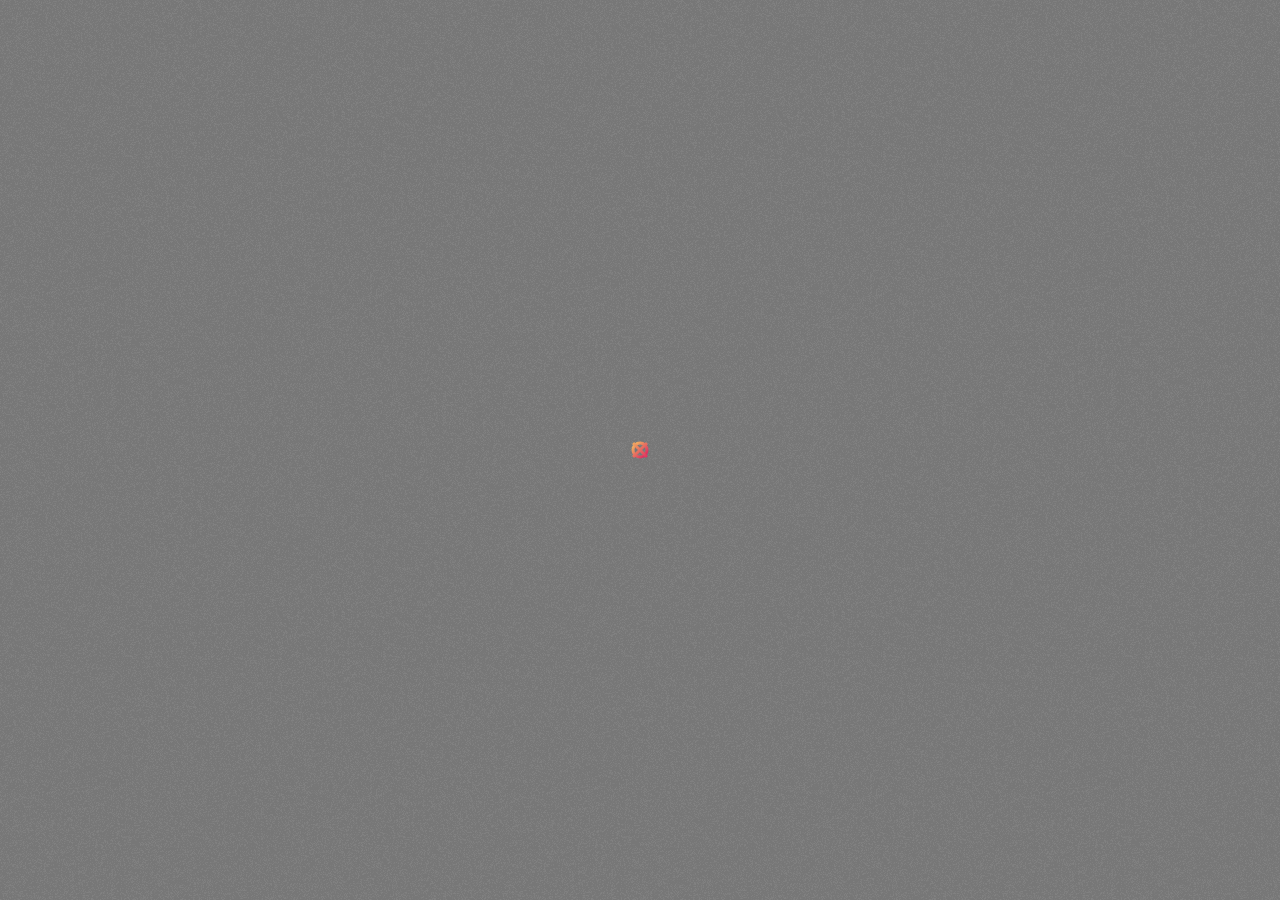
==== commit 470271d7: "Añadir removeai y emotes, arreglar property, eliminar sessionmanager y esx_sit, arreglos varios" ====
--- a/resources/[basic]/[managers]/kahoo_loading/index.html
+++ b/resources/[basic]/[managers]/kahoo_loading/index.html
@@ -112,11 +112,16 @@
                           Cargando recursos...
                         </h3>
                       </li>
+                      <li>
+                        <h3>
+                          Cargando mapeado...
+                        </h3>
+                      </li>
                     </ul>
                   </div>               
                   <div class="fin-heading">
                     <h1 class="fin-heading">
-                    Kahoo RP
+                    Kahoo
                     </h1>
                   </div>
                   <div class="fin-subheading">
